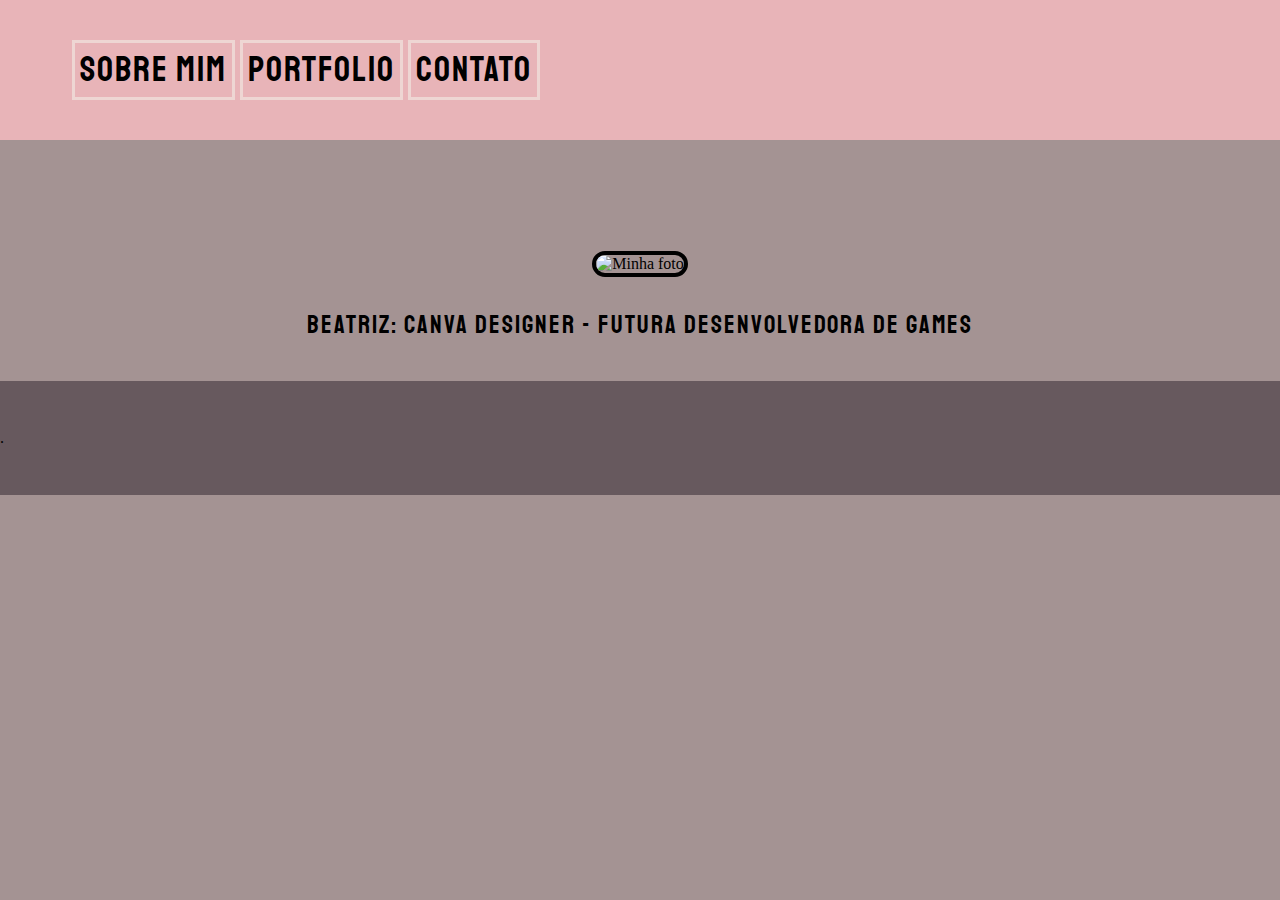
==== index.html @ e2cba3a6 "Add files via upload" ====
<!DOCTYPE html>
<html lang="pt-br">
<head>
    <meta charset="UTF-8">
    <meta http-equiv="X-UA-Compatible" content="IE=edge">
    <meta name="viewport" content="width=device-width, initial-scale=1.0">
    <link rel="stylesheet" href="style.css"type="text/css">
    <link rel="preconnect" href="https://fonts.gstatic.com">
<link href="https://fonts.googleapis.com/css2?family=Staatliches&display=swap" rel="stylesheet">

    <title>webpage2</title>
</head>
<body>
    <header>  
    <div class="parterosasuperior">
        <ul> 
            <li>
                <a class ="sobre_mim1" href="#">Sobre Mim</a>
                <a class="port2" href="index2.html">Portfolio</a>
                <a class="contato1" href="index3.html">Contato</a>
            </li>
        </ul>

    </div>
    </header>

    <section>  
       <div class="imagem">
           <img src="/img/foto_2.png" alt="Minha foto">
           <p>
             Beatriz: Canva designer - futura desenvolvedora de games
           </p>
        </div>

    </section>
<footer>
    .
</footer>
</body>

</html>
---- style.css ----
body {
    background-color: #A49393;
    margin:0 ;
    
    
}
header{
    background-color: #E8B4B8;
    padding: 2rem;
    font-family: 'Staatliches', cursive;
    
    
}
header li{
    list-style: none;
    font-size: 35px;
   
}
header ul li a{
    text-decoration: none;
    text-transform: uppercase;  
    color: rgb(0, 0, 0);
    border:  #EED6D3 solid;
    padding: 5px;
    letter-spacing: 2px;
      
}
.imagem{
    padding: 15px;
text-align: center;

}
img{
   
   min-width: none;
    max-width: 20rem;
    border-radius: 180px;
    border: solid;
    border-width: 4px;
    margin-top: 6rem;
    
}
p{
    font-family:'Staatliches', cursive ;
    font-size: 25px;
    margin-top: 2rem;
    letter-spacing: 2px;
}
.sobre_mim1:hover{
    background-color: #A49393;
}
 


.port2:hover{
    background-color: #A49393;
}
.contato1:hover{
    background-color: #A49393;
}

.contato1{
    text-align: left;
}
footer{
    background-color: #67595E;
    padding: 3rem 0rem 3rem ;
    margin:0;
}
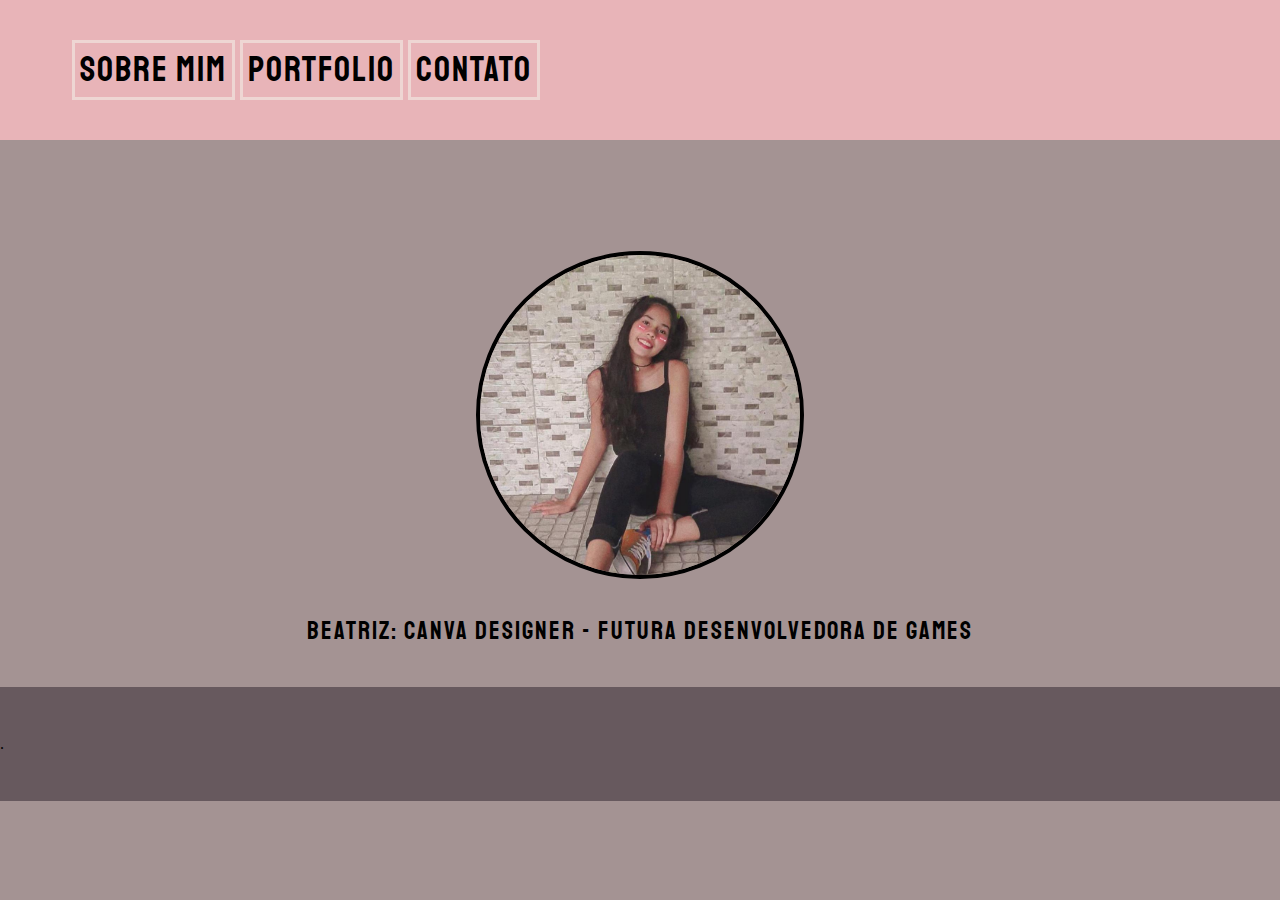
==== commit 18467088: "atualização" ====
--- a/index.html
+++ b/index.html
@@ -1,41 +1,41 @@
-<!DOCTYPE html>
-<html lang="pt-br">
-<head>
-    <meta charset="UTF-8">
-    <meta http-equiv="X-UA-Compatible" content="IE=edge">
-    <meta name="viewport" content="width=device-width, initial-scale=1.0">
-    <link rel="stylesheet" href="style.css"type="text/css">
-    <link rel="preconnect" href="https://fonts.gstatic.com">
-<link href="https://fonts.googleapis.com/css2?family=Staatliches&display=swap" rel="stylesheet">
-
-    <title>webpage2</title>
-</head>
-<body>
-    <header>  
-    <div class="parterosasuperior">
-        <ul> 
-            <li>
-                <a class ="sobre_mim1" href="#">Sobre Mim</a>
-                <a class="port2" href="index2.html">Portfolio</a>
-                <a class="contato1" href="index3.html">Contato</a>
-            </li>
-        </ul>
-
-    </div>
-    </header>
-
-    <section>  
-       <div class="imagem">
-           <img src="/img/foto_2.png" alt="Minha foto">
-           <p>
-             Beatriz: Canva designer - futura desenvolvedora de games
-           </p>
-        </div>
-
-    </section>
-<footer>
-    .
-</footer>
-</body>
-
-</html>
+<!DOCTYPE html>
+<html lang="pt-br">
+<head>
+    <meta charset="UTF-8">
+    <meta http-equiv="X-UA-Compatible" content="IE=edge">
+    <meta name="viewport" content="width=device-width, initial-scale=1.0">
+    <link rel="stylesheet" href="style.css"type="text/css">
+    <link rel="preconnect" href="https://fonts.gstatic.com">
+<link href="https://fonts.googleapis.com/css2?family=Staatliches&display=swap" rel="stylesheet">
+
+    <title>webpage2</title>
+</head>
+<body>
+    <header>  
+    <div class="parterosasuperior">
+        <ul> 
+            <li>
+                <a class ="sobre_mim1" href="#">Sobre Mim</a>
+                <a class="port2" href="index2.html">Portfolio</a>
+                <a class="contato1" href="index3.html">Contato</a>
+            </li>
+        </ul>
+
+    </div>
+    </header>
+
+    <section>  
+       <div class="imagem">
+           <img src="/img/foto_2.png" alt="Minha foto">
+           <p>
+             Beatriz: Canva designer - futura desenvolvedora de games
+           </p>
+        </div>
+
+    </section>
+<footer>
+    .
+</footer>
+</body>
+
+</html>
--- a/style.css
+++ b/style.css
@@ -1,69 +1,69 @@
-body {
-    background-color: #A49393;
-    margin:0 ;
-    
-    
-}
-header{
-    background-color: #E8B4B8;
-    padding: 2rem;
-    font-family: 'Staatliches', cursive;
-    
-    
-}
-header li{
-    list-style: none;
-    font-size: 35px;
-   
-}
-header ul li a{
-    text-decoration: none;
-    text-transform: uppercase;  
-    color: rgb(0, 0, 0);
-    border:  #EED6D3 solid;
-    padding: 5px;
-    letter-spacing: 2px;
-      
-}
-.imagem{
-    padding: 15px;
-text-align: center;
-
-}
-img{
-   
-   min-width: none;
-    max-width: 20rem;
-    border-radius: 180px;
-    border: solid;
-    border-width: 4px;
-    margin-top: 6rem;
-    
-}
-p{
-    font-family:'Staatliches', cursive ;
-    font-size: 25px;
-    margin-top: 2rem;
-    letter-spacing: 2px;
-}
-.sobre_mim1:hover{
-    background-color: #A49393;
-}
- 
-
-
-.port2:hover{
-    background-color: #A49393;
-}
-.contato1:hover{
-    background-color: #A49393;
-}
-
-.contato1{
-    text-align: left;
-}
-footer{
-    background-color: #67595E;
-    padding: 3rem 0rem 3rem ;
-    margin:0;
-}
+body {
+    background-color: #A49393;
+    margin:0 ;
+    
+    
+}
+header{
+    background-color: #E8B4B8;
+    padding: 2rem;
+    font-family: 'Staatliches', cursive;
+    
+    
+}
+header li{
+    list-style: none;
+    font-size: 35px;
+   
+}
+header ul li a{
+    text-decoration: none;
+    text-transform: uppercase;  
+    color: rgb(0, 0, 0);
+    border:  #EED6D3 solid;
+    padding: 5px;
+    letter-spacing: 2px;
+      
+}
+.imagem{
+    padding: 15px;
+text-align: center;
+
+}
+img{
+   
+   min-width: none;
+    max-width: 20rem;
+    border-radius: 180px;
+    border: solid;
+    border-width: 4px;
+    margin-top: 6rem;
+    
+}
+p{
+    font-family:'Staatliches', cursive ;
+    font-size: 25px;
+    margin-top: 2rem;
+    letter-spacing: 2px;
+}
+.sobre_mim1:hover{
+    background-color: #A49393;
+}
+ 
+
+
+.port2:hover{
+    background-color: #A49393;
+}
+.contato1:hover{
+    background-color: #A49393;
+}
+
+.contato1{
+    text-align: left;
+}
+footer{
+    background-color: #67595E;
+    padding: 3rem 0rem 3rem ;
+    margin:0;
+}
